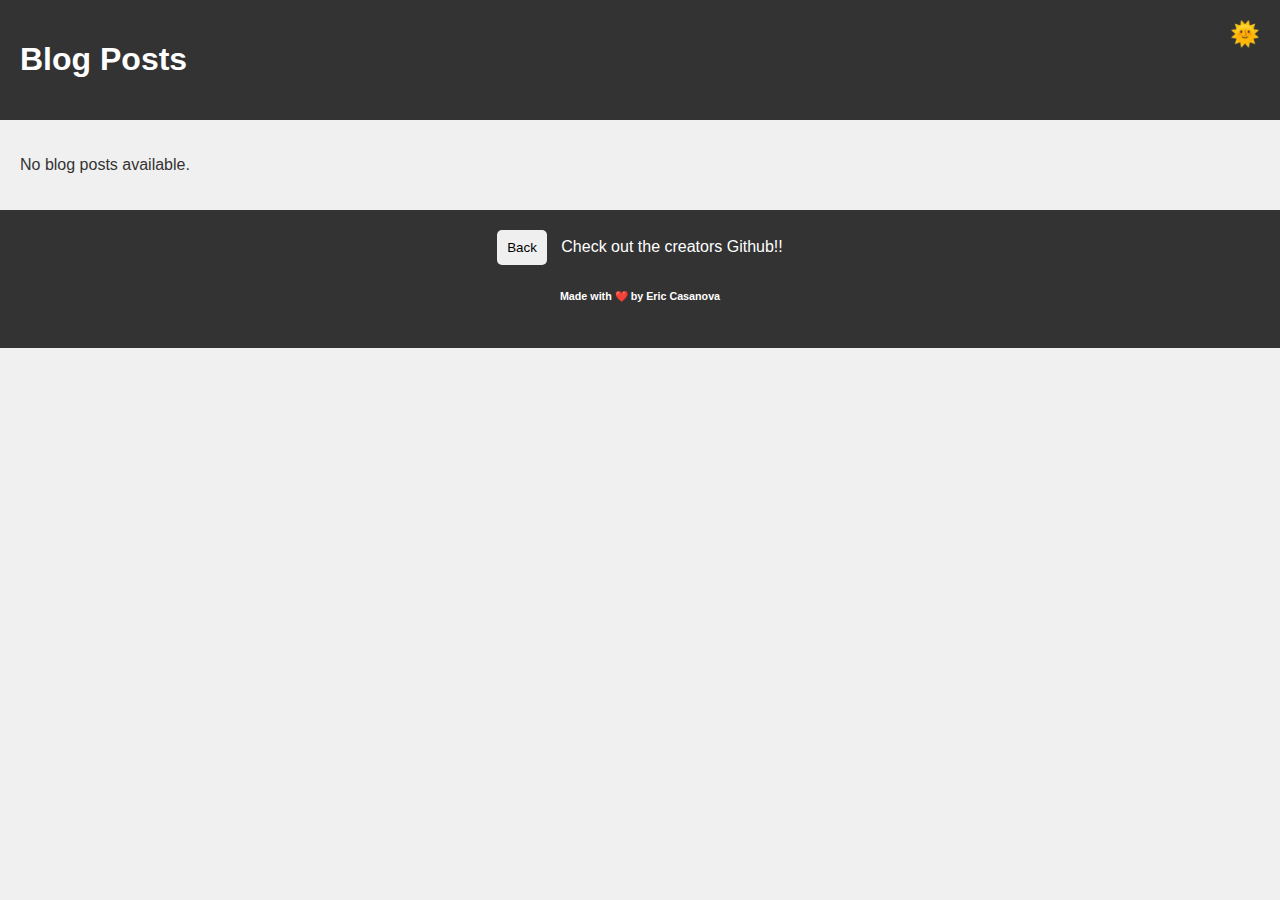
==== blog.html @ 5982b686 "first commit" ====
<!DOCTYPE html>
<html lang="en">
<head>
  <meta charset="UTF-8">
  <meta name="viewport" content="width=device-width, initial-scale=1.0">
  <title>Blog Posts</title>
  <link rel="stylesheet" href="assets/css/styles.css">
  <link rel="stylesheet" href="assets/css/blog.css">
</head>
<body>
  <header>
    <h1>Blog Posts</h1>
    <button id="modeToggle" class="mode-toggle">🌞</button>
  </header>
  <main id="postsContainer"></main>
  <footer>
    <button id="backButton">Back</button>
    <a href="https://github.com/SailorVirgo">Check out the creators Github!!</a>
    <h6>Made with ❤️ by Eric Casanova</h6>    
</footer>
  <script src="assets/js/blog.js"></script>
</body>
</html>
---- assets/css/styles.css ----
body {
  margin: 0;
  font-family: Arial, sans-serif;
  background-color: #f0f0f0;
  color: #333;
  position: relative;
}

.container {
  display: flex;
  height: 100vh;
}

.left, .right {
  flex: 1;
  display: flex;
  justify-content: center;
  align-items: center;
}

.circle {
  width: 300px;
  height: 300px;
  background: linear-gradient(to bottom, #FFD700, #FFA500);
  border-radius: 50%;
  display: flex;
  justify-content: center;
  align-items: center;
}

.circle h1 {
  color: white;
  text-align: center;
}

.mode-toggle {
  position: absolute;
  top: 10px;
  right: 10px;
  background: none;
  border: none;
  font-size: 24px;
  cursor: pointer;
}

.dark-mode body {
  background-color: #333;
  color: #f0f0f0;
}

.dark-mode .container, .dark-mode .circle, .dark-mode .right {
  color: #f0f0f0;
}

.dark-mode .post {
  background-color: #444;
  border: 1px solid #666;
  color: #f0f0f0;
}
---- assets/css/blog.css ----
header {
    display: flex;
    justify-content: space-between;
    align-items: center;
    padding: 20px;
    background-color: #333;
    color: white;
  }
  
  header button {
    padding: 10px;
    border: none;
    border-radius: 5px;
    cursor: pointer;
  }
  
  main {
    padding: 20px;
  }
  
  .post {
    border: 1px solid #ccc;
    padding: 20px;
    margin-bottom: 20px;
    border-radius: 5px;
    background-color: #f9f9f9;
  }
  
  footer {
    padding: 20px;
    text-align: center;
    background-color: #333;
    color: white;
  }
  
  footer button {
    padding: 10px;
    border: none;
    border-radius: 5px;
    cursor: pointer;
  }
  
  footer a {
    color: white;
    text-decoration: none;
    margin-left: 10px;
  }
  
  .light-mode {
    background-color: white;
    color: black;
  }
  
  .dark-mode {
    background-color: black;
    color: white;
  }
  
  .dark-mode header {
    background-color: #222;
  }
  
  .dark-mode footer {
    background-color: #222;
  }
  
  .dark-mode .post {
    background-color: #444;
    border: 1px solid #666;
    color: #f0f0f0;
  }
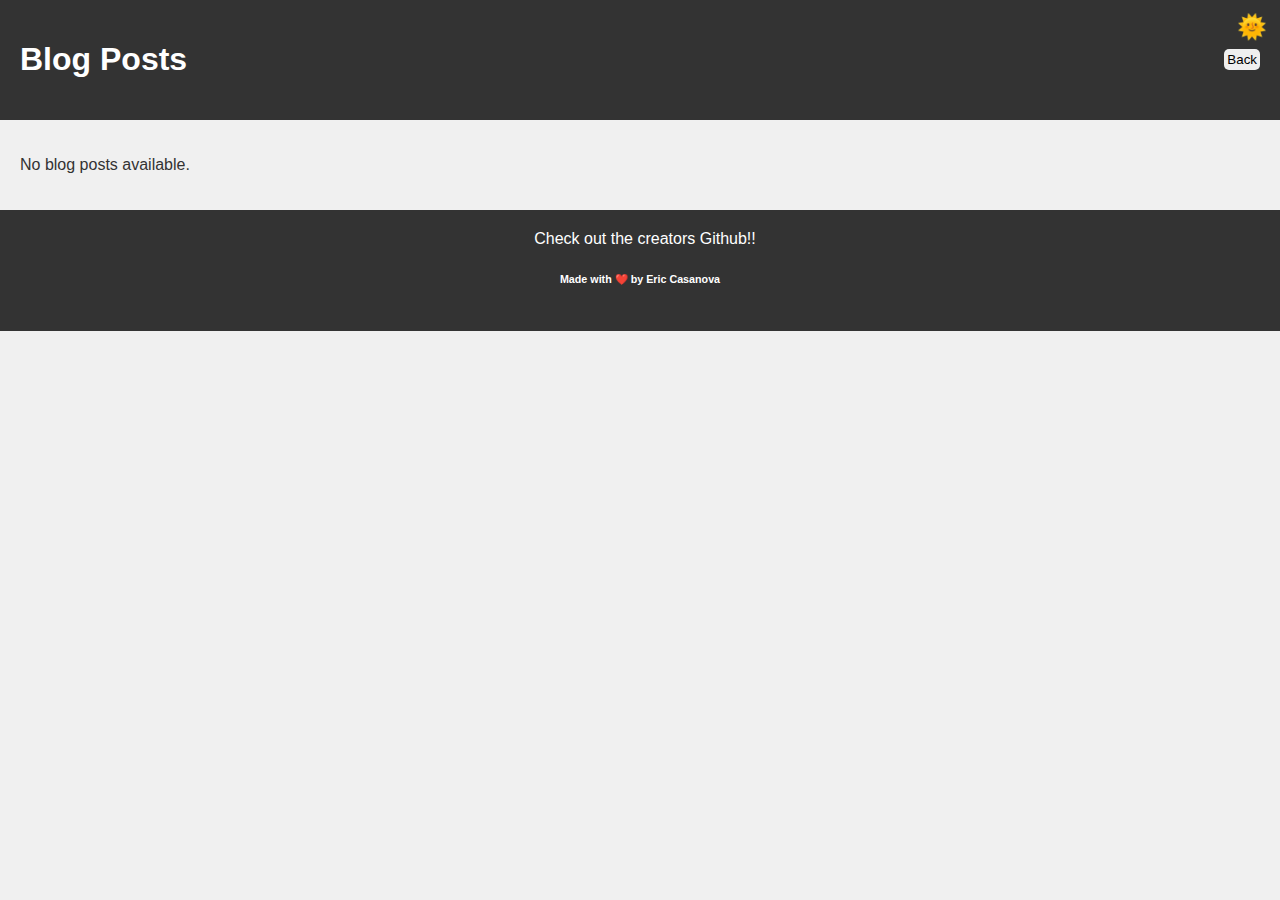
==== commit 9d681b47: "Updated Dark mode and back button on blog page" ====
--- a/blog.html
+++ b/blog.html
@@ -11,10 +11,11 @@
   <header>
     <h1>Blog Posts</h1>
     <button id="modeToggle" class="mode-toggle">🌞</button>
+    <button id="backButton">Back</button>
   </header>
   <main id="postsContainer"></main>
   <footer>
-    <button id="backButton">Back</button>
+    
     <a href="https://github.com/SailorVirgo">Check out the creators Github!!</a>
     <h6>Made with ❤️ by Eric Casanova</h6>    
 </footer>
--- a/assets/css/blog.css
+++ b/assets/css/blog.css
@@ -8,7 +8,7 @@
   }
   
   header button {
-    padding: 10px;
+    padding: 3px;
     border: none;
     border-radius: 5px;
     cursor: pointer;
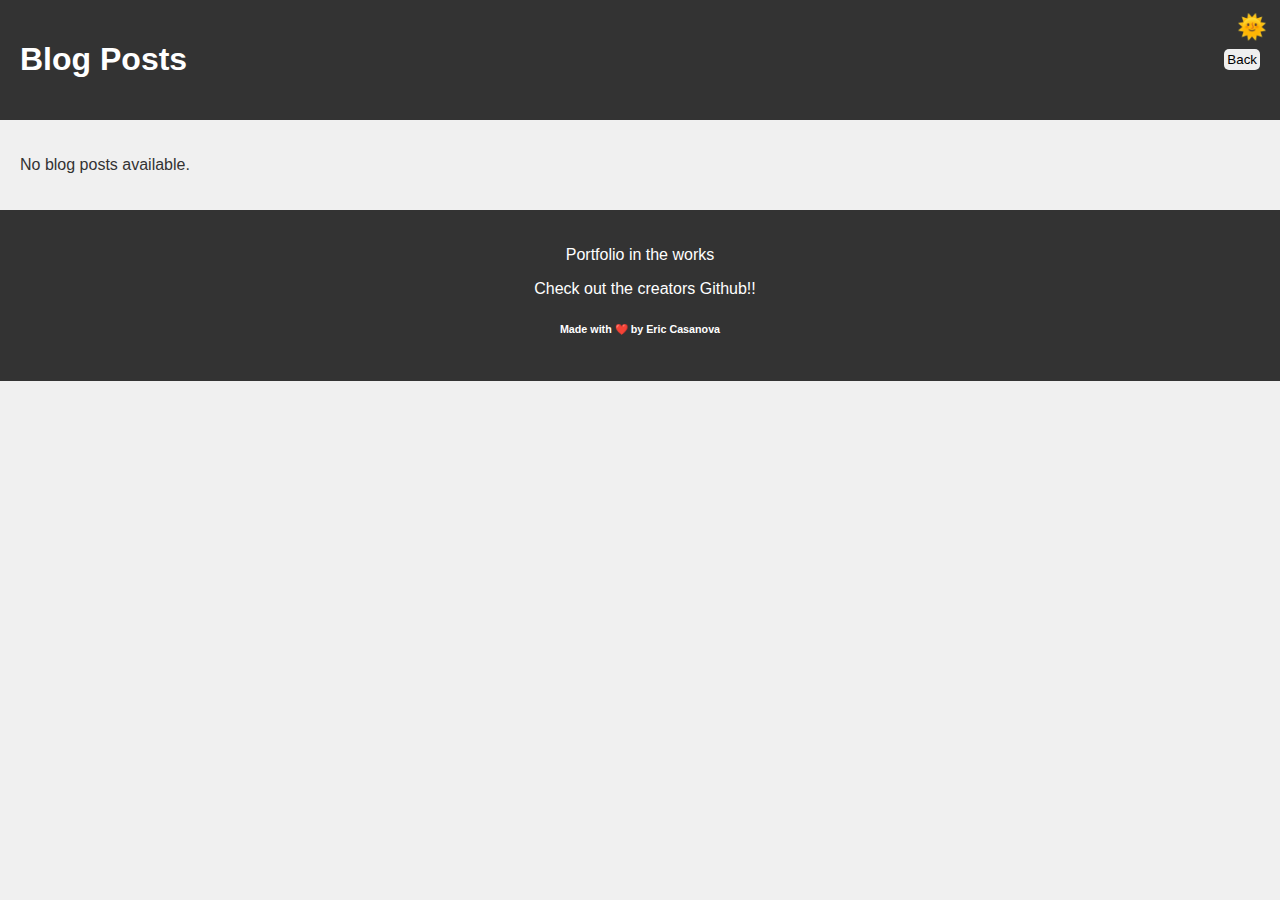
==== commit 595a2c6f: "updated footer" ====
--- a/blog.html
+++ b/blog.html
@@ -15,7 +15,7 @@
   </header>
   <main id="postsContainer"></main>
   <footer>
-    
+  <p>Portfolio in the works</p>
     <a href="https://github.com/SailorVirgo">Check out the creators Github!!</a>
     <h6>Made with ❤️ by Eric Casanova</h6>    
 </footer>
